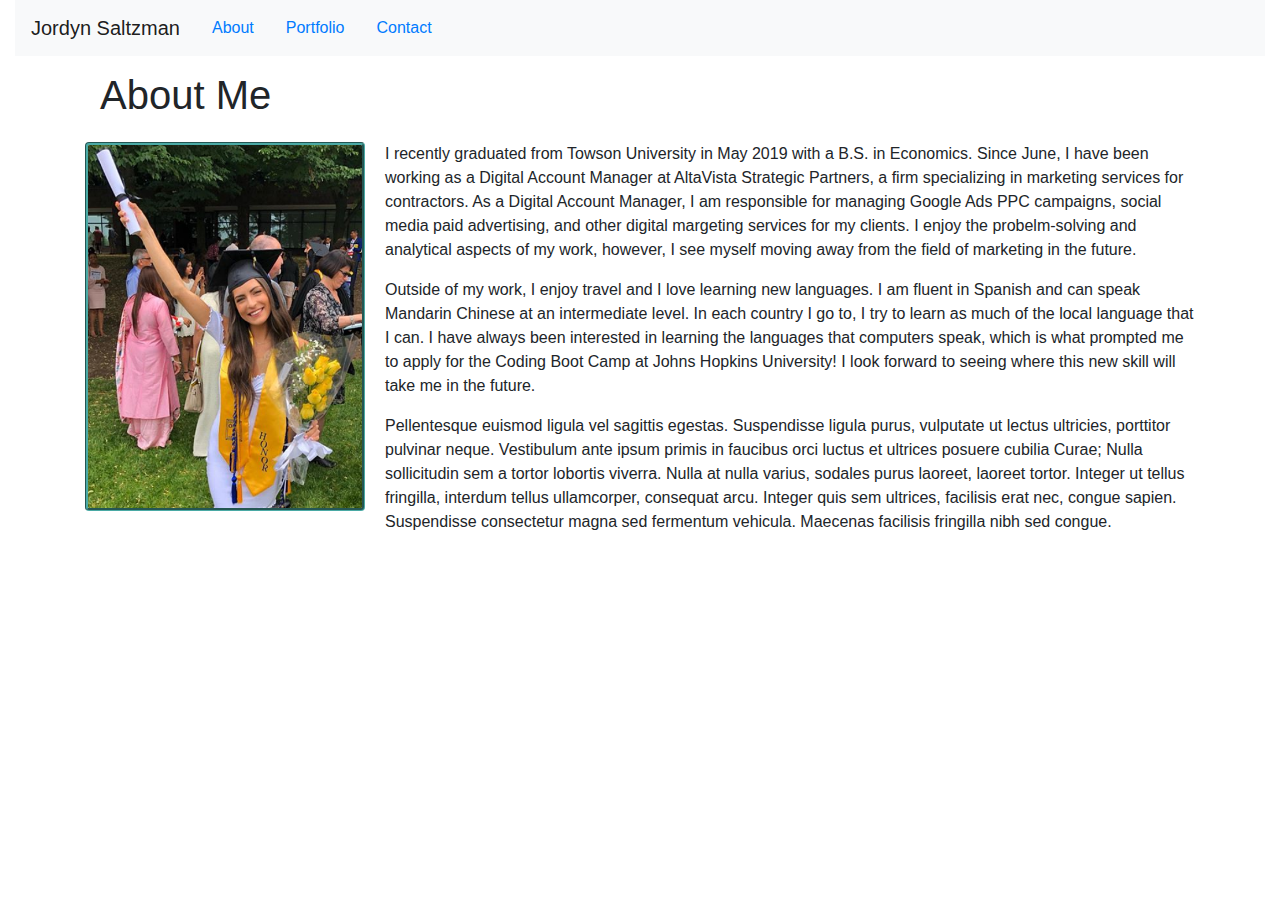
==== index.html @ 8a9f7d59 "adding html pages" ====
<!DOCTYPE html>
<html lang="en-US">

<head>
    <meta charset="UTF-8">
    <link rel="stylesheet" href="https://stackpath.bootstrapcdn.com/bootstrap/4.3.1/css/bootstrap.min.css" integrity="sha384-ggOyR0iXCbMQv3Xipma34MD+dH/1fQ784/j6cY/iJTQUOhcWr7x9JvoRxT2MZw1T" crossorigin="anonymous">
    <meta name="viewport" content="width=device-width, initial-scale=1.0">
    <link rel="stylesheet" type="text/css" href="assets/css/style.css">
    <title>Jordyn Saltzman | About</title>
</head>

<body>
    <header class="container-fluid sticky-top header1">
        
        <nav class="navbar navbar-expand-lg navbar-light bg-light">
                <a class="navbar-brand" href="index.html">Jordyn Saltzman</a>
                <a class="nav-link" href="index.html" class="line">About</a>
                <a class="nav-link" href="portfolio.html" class="line">Portfolio</a>
                <a class="nav-link" href="contact.html">Contact</a>
            </nav>
        </div>
    </header>


    <div class="container">
        <header>
                <h1>About Me</h1>
        </header>

            <img src="assets/images/profilepic.PNG" class="img-fluid rounded float-left" alt="Jordyn Saltzman">
            
            <p class="longtext"> I recently graduated from Towson University in May 2019 with a B.S. in Economics. Since June, I have been working as a Digital Account Manager at AltaVista Strategic Partners, a firm specializing in marketing services for contractors. As a Digital Account Manager, I am responsible for managing Google Ads PPC campaigns, social media paid advertising, and other digital margeting services for my clients. I enjoy the probelm-solving and analytical aspects of my work, however, I see myself moving away from the field of marketing in the future.   
            </p>
            <p class="longtext">
                Outside of my work, I enjoy travel and I love learning new languages. I am fluent in Spanish and can speak Mandarin Chinese at an intermediate level. In each country I go to, I try to learn as much of the local language that I can. I have always been interested in learning the languages that computers speak, which is what prompted me to apply for the Coding Boot Camp at Johns Hopkins University! I look forward to seeing where this new skill will take me in the future.  
            </p>
            <p class="longtext">
                Pellentesque euismod ligula vel sagittis egestas. Suspendisse ligula purus, vulputate ut lectus ultricies, porttitor pulvinar neque. Vestibulum ante ipsum primis in faucibus orci luctus et ultrices posuere cubilia Curae; Nulla sollicitudin sem a tortor lobortis viverra. Nulla at nulla varius, sodales purus laoreet, laoreet tortor. Integer ut tellus fringilla, interdum tellus ullamcorper, consequat arcu. Integer quis sem ultrices, facilisis erat nec, congue sapien. Suspendisse consectetur magna sed fermentum vehicula. Maecenas facilisis fringilla nibh sed congue.
            </p>

    </div>
</body>
</html>
---- assets/css/style.css ----
.mainsection {
    background-color: white;
}

img {
    width: 280px;
    border-color: #4aaaa5;
    border-style: groove;
    margin: 0 20px 20px 0;
} 

.nav-link:hover{
    background-color: rgb(204, 204, 204);
}

h1 {
    padding: 15px;
}


.project {
    position: relative;
    float: left;
    overflow: hidden;
    margin: 30px 0 30px 0;
}

.projectpix {
    height: 240px;
}
.project span {
    width: 9%;
    background-color: #4aaaa5;
    padding: 20px;
    font-size: 18px;
    color: #ffffff;
    font-weight: bold;
    position: absolute;
    left: 0px;
    bottom: 45px;
    margin-bottom: 0;
    text-align: center;
}
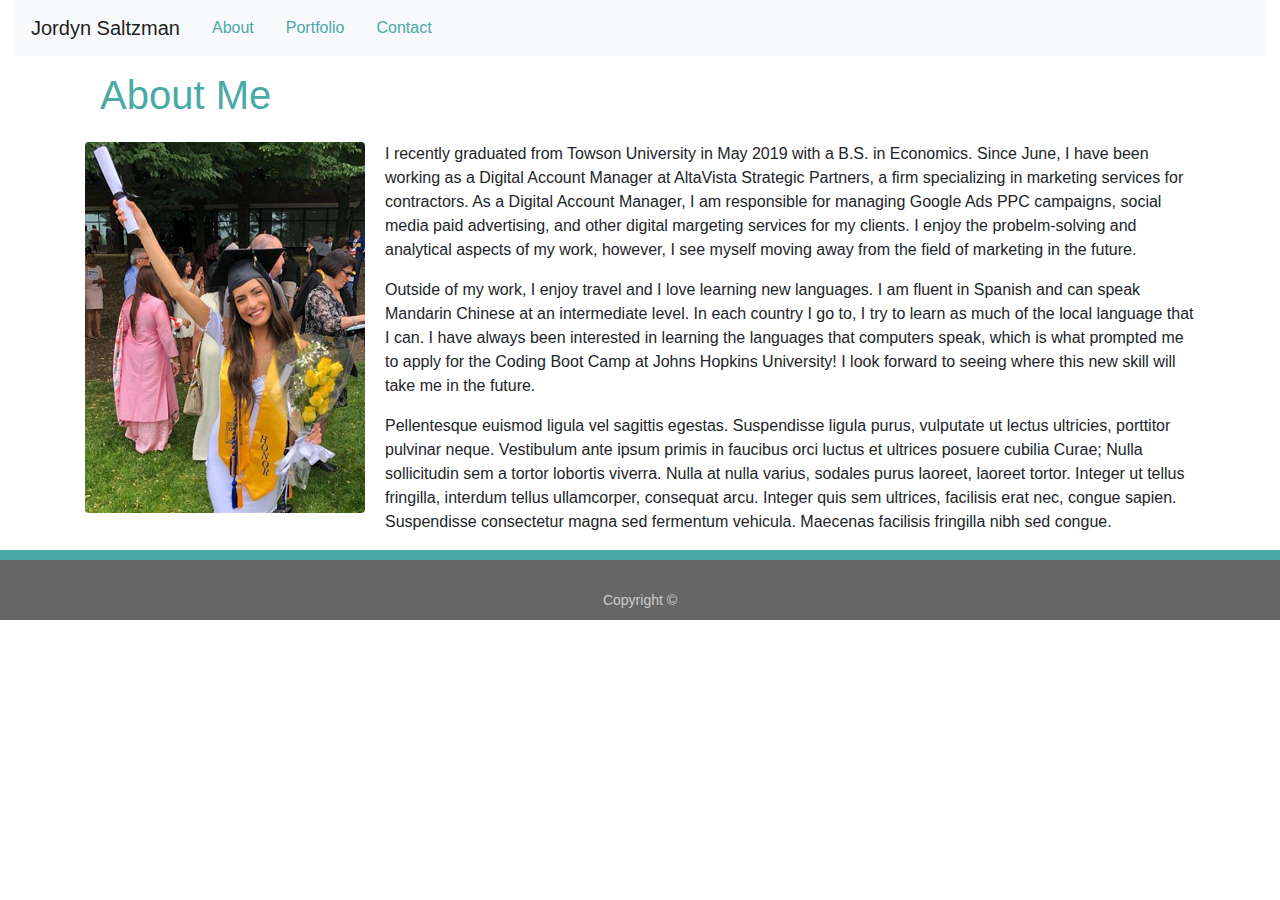
==== commit 791d5a34: "added footer and edited css style" ====
--- a/index.html
+++ b/index.html
@@ -39,6 +39,10 @@
             </p>
 
     </div>
+
+    <div class="footer">
+            Copyright &copy;
+    </div>
 </body>
 </html>
 
--- a/assets/css/style.css
+++ b/assets/css/style.css
@@ -6,17 +6,19 @@
 
 img {
     width: 280px;
-    border-color: #4aaaa5;
-    border-style: groove;
     margin: 0 20px 20px 0;
 } 
 
+.nav-link{
+    color: #4aaaa5;
+}
 .nav-link:hover{
     background-color: rgb(204, 204, 204);
 }
 
 h1 {
     padding: 15px;
+    color: #4aaaa5;
 }
 
 
@@ -31,15 +33,70 @@
     height: 240px;
 }
 .project span {
-    width: 9%;
+    width: 93.4%;
     background-color: #4aaaa5;
     padding: 20px;
     font-size: 18px;
     color: #ffffff;
-    font-weight: bold;
     position: absolute;
     left: 0px;
     bottom: 45px;
     margin-bottom: 0;
     text-align: center;
-}+}
+
+
+
+@media screen and (max-width: 992px) {
+    .container {
+       max-width: 960px;
+    }
+ }
+ 
+ @media screen and (max-width: 768px) {
+    .container {
+       max-width: 720px;
+    }
+ }
+ 
+ @media screen and (max-width: 576px) {
+ 
+    .container {
+       max-width: 540px;
+    }
+ 
+    .navbar-brand {
+       background: #a9c9c7;
+       width: 100%;
+       text-align: center;
+    }
+    .col-sm-6 {
+       padding: 0;
+    }
+ 
+    .container-margin-bottom {
+       margin-bottom: 50px;
+    }
+ 
+    .nav {
+       margin: 10px auto;
+    }
+ 
+    .headshot {
+       width: 100%;
+    }
+ }
+
+ .footer {
+   padding: 30px;
+   clear: both;
+   font-size: 14px;
+   color: #ffffff;
+   color: #cccccc;
+   text-align: center;
+   background: #666666;
+   border-top-width: 10px;
+   border-top-color: #4aaaa5;
+   border-top-style: solid;
+   height: 50px;
+ }